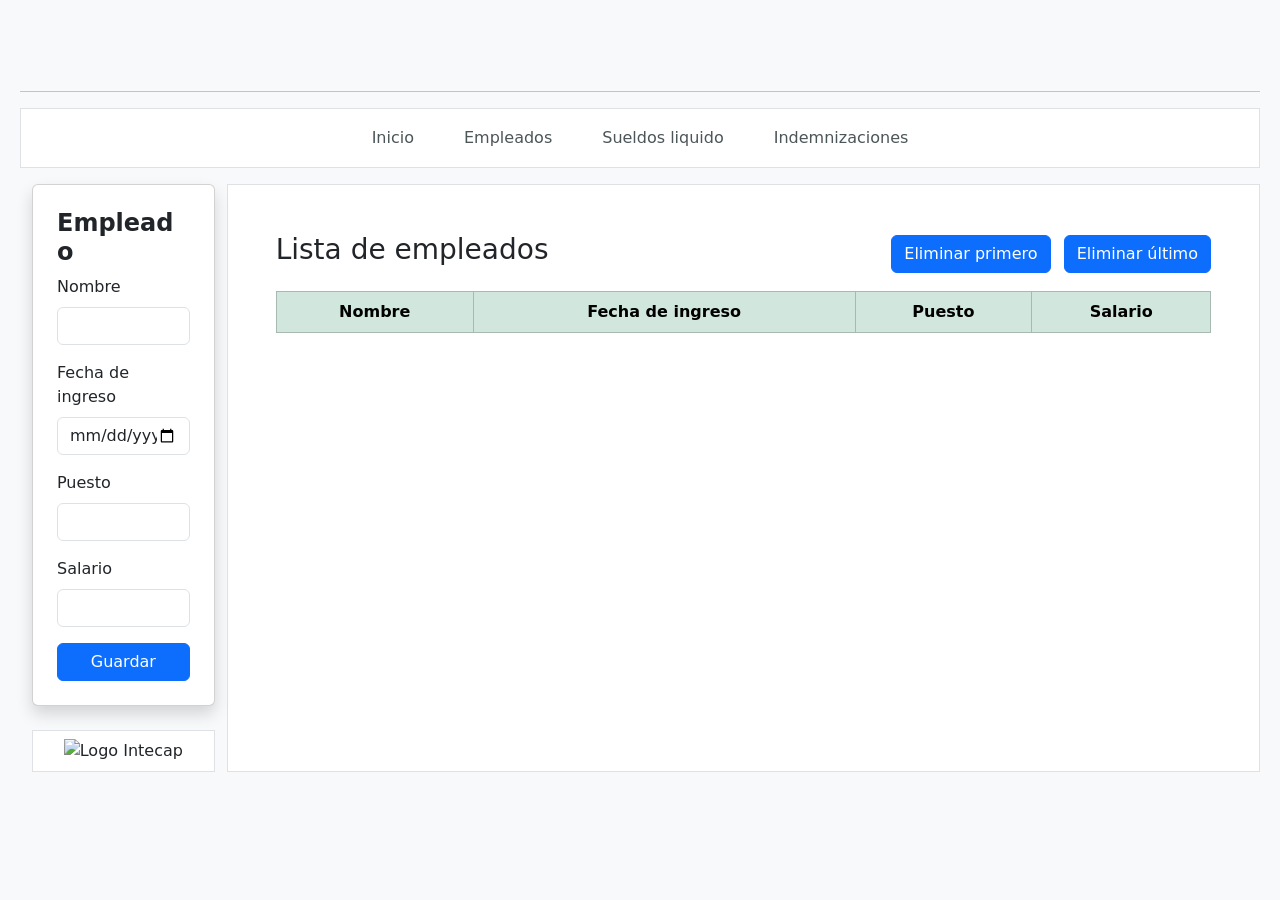
==== pagina2.html @ 802ead7b "M1RA3_AAT_ASHLY_CASTANEDA" ====
<!DOCTYPE html>
<html lang="es">

<head>
    <meta charset="UTF-8">
    <meta name="viewport" content="width=device-width, initial-scale=1.0">
    <title>Document</title>
    <link rel="stylesheet" href="css/menu.css">
    <link rel="stylesheet" href="css/pagina2.css">
    <link href="https://cdn.jsdelivr.net/npm/bootstrap@5.3.8/dist/css/bootstrap.min.css" rel="stylesheet"
        integrity="sha384-sRIl4kxILFvY47J16cr9ZwB07vP4J8+LH7qKQnuqkuIAvNWLzeN8tE5YBujZqJLB" crossorigin="anonymous">
</head>
<div style="display: flex;">
    <aside class="ul-menu">
        <img src="https://intecap.edu.gt/wp-content/uploads/2021/06/logo-intecap.png" alt="" width="125px">
    </aside>
    <div class="social-bar">
        <div class="social-icons">
            <a href="https://www.facebook.com/intecapoficial/?locale=es_LA" class="icon"> <img
                    src="https://encrypted-tbn0.gstatic.com/images?q=tbn:ANd9GcQBF73o0P4eNj_YuVFZtaVHAxum9_p4ARUOAg&s"
                    alt=""></a>
            <a href="https://x.com/intecapoficial" class="icon"> <img
                    src="https://upload.wikimedia.org/wikipedia/commons/0/01/X-Logo-Round-Color.png" alt=""></a>
            <a href="https://www.instagram.com/intecapoficial/" class="icon"> <img
                    src="https://cdn.pixabay.com/photo/2021/12/10/16/38/instagram-6860917_1280.png" alt=""></a>
            <a href="https://www.youtube.com/intecapoficial" class="icon"> <img
                    src="https://images.vexels.com/media/users/3/137425/isolated/preview/f2ea1ded4d037633f687ee389a571086-logotipo-de-icono-de-youtube.png?w=360"
                    alt=""></a>
            <a href="https://gt.linkedin.com/school/intecapoficial/" class="icon"> <img
                    src="https://cdn.iconscout.com/icon/free/png-256/free-linkedin-logo-icon-svg-download-png-83438.png"
                    alt=""></a>
        </div>
    </div>
</div>
<hr>
</nav>
<nav class="border">
    <ul class="ul-menu">
        <li class="li-menu">
            <a href="index.html">Inicio</a>
        </li>
        <li class="li-menu">
            <a href="pagina2.html">Empleados</a>
        </li>
        <li class="li-menu">
            <a href="pagina3.html">Sueldos liquido</a>
        </li>
        <li class="li-menu">
            <a href="pagina4.html">Indemnizaciones</a>
        </li>
    </ul>
</nav>

<body class="bg-light">
    <div class="container-fluid mt-3">
        <div class="row">
            <div class="col-md-6 col-lg-2">
                <div class="card shadow p-md-4">
                    <h4 class="fw-bold">Empleado</h4>
                    <form id="formulario">
                        <div class="mb-3">
                            <label class="form-label">Nombre</label>
                            <input type="text" id="nombre" class="form-control" required>
                        </div>
                        <div class="mb-3">
                            <label class="form-label">Fecha de ingreso</label>
                            <input type="date" id="fecha" class="form-control" required>
                        </div>
                        <div class="mb-3">
                            <label class="form-label">Puesto</label>
                            <input type="text" id="puesto" class="form-control" required>
                        </div>
                        <div class="mb-3">
                            <label class="form-label">Salario</label>
                            <input type="number" id="salario" class="form-control" required>
                        </div>
                        <button type="submit" class="btn btn-primary w-100">Guardar</button>
                    </form>
                </div>
                <div class="mt-4 border p-2 text-center" id="logo">
                    <img src="https://yt3.googleusercontent.com/xD9U8jNOzodLHqUAalGaaKExZFL8GgIMYVYKBawbsMbd5Fca2J_ZqbJegRc0epb-Ovu0zrW1NA=s900-c-k-c0x00ffffff-no-rj"
                        alt="Logo Intecap" class="img-fluid">
                </div>
            </div>
            <div class="col-md-10 border p-5" id="tabla">
                <div class="d-flex justify-content-between align-items-center mb-3">
                    <h3>Lista de empleados</h3>
                    <div>
                        <button id="btnEliminarPrimero" class="btn btn-primary me-2">Eliminar primero</button>
                        <button id="btnEliminarUltimo" class="btn btn-primary">Eliminar último</button>
                    </div>
                </div>

                <div class="table-responsive">
                    <table class="table table-bordered text-center">
                        <thead class="table-success">
                            <tr>
                                <th>Nombre</th>
                                <th>Fecha de ingreso</th>
                                <th>Puesto</th>
                                <th>Salario</th>
                            </tr>
                        </thead>
                        <tbody id="tablaCuerpo">
                        </tbody>
                    </table>
                </div>
            </div>
        </div>
    </div>
    <script src="https://cdn.jsdelivr.net/npm/bootstrap@5.3.8/dist/js/bootstrap.bundle.min.js"
        integrity="sha384-FKyoEForCGlyvwx9Hj09JcYn3nv7wiPVlz7YYwJrWVcXK/BmnVDxM+D2scQbITxI"
        crossorigin="anonymous"></script>
    <script src="js/jquery-4.0.0.min.js"></script>
    <script src="js/pagina2.js"></script>
</body>

</html>
---- css/menu.css ----
body {
    background-color: #F8F9FA;
    color: #2D3436;
    font-family: 'Segoe UI', Tahoma, Verdana, sans-serif;
    padding: 20px;
}

nav {
    height: 60px;
    display: flex;
    justify-content: space-around;
    align-items: center;
    background-color: white;
}

main {
    padding: 5%;
}

.ul-menu {
    list-style-type: none;
    margin: 0;
    padding: 0%;
    overflow: hidden;
}

.li-menu {
    float: left;
}

.li-menu a {
    display: block;
    color: rgb(76, 85, 88);
    text-align: center;
    padding: 20px 25px;
    text-decoration: none;
}

.li-menu a:hover {
    background-color: rgb(139, 155, 163);
}

.social-bar {
    display: flex;
    justify-content: flex-end;
    padding: 10px 50px;
    justify-content: right;
    margin-left: auto;
    gap: 15px;
}

.social-icons {
    display: flex;
    gap: 15px;
}

.icon {
    width: 35px;
    height: 35px;
    display: flex;
    transition: transform 0.3s;
}

.icon:hover {
    opacity: 0.8;
}
---- css/pagina2.css ----
#tabla {
    background-color: white;
}

#logo {
    background-color: white;
}
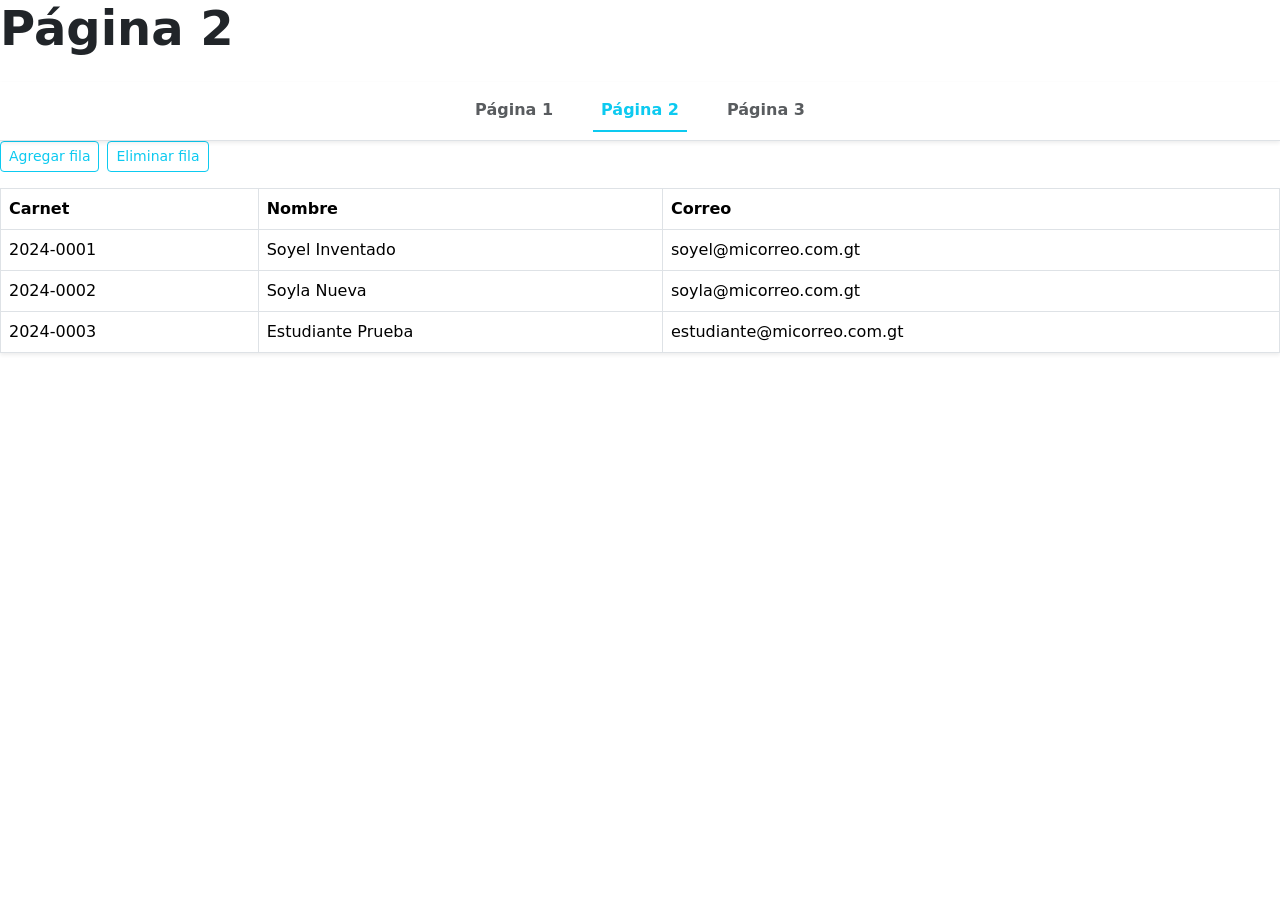
==== commit ae67db87: "jQuery actividad1" ====
--- a/pagina2.html
+++ b/pagina2.html
@@ -1,118 +1,79 @@
 <!DOCTYPE html>
-<html lang="es">
+<html lang="en">
 
 <head>
     <meta charset="UTF-8">
     <meta name="viewport" content="width=device-width, initial-scale=1.0">
     <title>Document</title>
-    <link rel="stylesheet" href="css/menu.css">
-    <link rel="stylesheet" href="css/pagina2.css">
     <link href="https://cdn.jsdelivr.net/npm/bootstrap@5.3.8/dist/css/bootstrap.min.css" rel="stylesheet"
         integrity="sha384-sRIl4kxILFvY47J16cr9ZwB07vP4J8+LH7qKQnuqkuIAvNWLzeN8tE5YBujZqJLB" crossorigin="anonymous">
 </head>
-<div style="display: flex;">
-    <aside class="ul-menu">
-        <img src="https://intecap.edu.gt/wp-content/uploads/2021/06/logo-intecap.png" alt="" width="125px">
-    </aside>
-    <div class="social-bar">
-        <div class="social-icons">
-            <a href="https://www.facebook.com/intecapoficial/?locale=es_LA" class="icon"> <img
-                    src="https://encrypted-tbn0.gstatic.com/images?q=tbn:ANd9GcQBF73o0P4eNj_YuVFZtaVHAxum9_p4ARUOAg&s"
-                    alt=""></a>
-            <a href="https://x.com/intecapoficial" class="icon"> <img
-                    src="https://upload.wikimedia.org/wikipedia/commons/0/01/X-Logo-Round-Color.png" alt=""></a>
-            <a href="https://www.instagram.com/intecapoficial/" class="icon"> <img
-                    src="https://cdn.pixabay.com/photo/2021/12/10/16/38/instagram-6860917_1280.png" alt=""></a>
-            <a href="https://www.youtube.com/intecapoficial" class="icon"> <img
-                    src="https://images.vexels.com/media/users/3/137425/isolated/preview/f2ea1ded4d037633f687ee389a571086-logotipo-de-icono-de-youtube.png?w=360"
-                    alt=""></a>
-            <a href="https://gt.linkedin.com/school/intecapoficial/" class="icon"> <img
-                    src="https://cdn.iconscout.com/icon/free/png-256/free-linkedin-logo-icon-svg-download-png-83438.png"
-                    alt=""></a>
-        </div>
-    </div>
-</div>
-<hr>
-</nav>
-<nav class="border">
-    <ul class="ul-menu">
-        <li class="li-menu">
-            <a href="index.html">Inicio</a>
-        </li>
-        <li class="li-menu">
-            <a href="pagina2.html">Empleados</a>
-        </li>
-        <li class="li-menu">
-            <a href="pagina3.html">Sueldos liquido</a>
-        </li>
-        <li class="li-menu">
-            <a href="pagina4.html">Indemnizaciones</a>
-        </li>
-    </ul>
-</nav>
 
-<body class="bg-light">
-    <div class="container-fluid mt-3">
-        <div class="row">
-            <div class="col-md-6 col-lg-2">
-                <div class="card shadow p-md-4">
-                    <h4 class="fw-bold">Empleado</h4>
-                    <form id="formulario">
-                        <div class="mb-3">
-                            <label class="form-label">Nombre</label>
-                            <input type="text" id="nombre" class="form-control" required>
-                        </div>
-                        <div class="mb-3">
-                            <label class="form-label">Fecha de ingreso</label>
-                            <input type="date" id="fecha" class="form-control" required>
-                        </div>
-                        <div class="mb-3">
-                            <label class="form-label">Puesto</label>
-                            <input type="text" id="puesto" class="form-control" required>
-                        </div>
-                        <div class="mb-3">
-                            <label class="form-label">Salario</label>
-                            <input type="number" id="salario" class="form-control" required>
-                        </div>
-                        <button type="submit" class="btn btn-primary w-100">Guardar</button>
-                    </form>
-                </div>
-                <div class="mt-4 border p-2 text-center" id="logo">
-                    <img src="https://yt3.googleusercontent.com/xD9U8jNOzodLHqUAalGaaKExZFL8GgIMYVYKBawbsMbd5Fca2J_ZqbJegRc0epb-Ovu0zrW1NA=s900-c-k-c0x00ffffff-no-rj"
-                        alt="Logo Intecap" class="img-fluid">
-                </div>
-            </div>
-            <div class="col-md-10 border p-5" id="tabla">
-                <div class="d-flex justify-content-between align-items-center mb-3">
-                    <h3>Lista de empleados</h3>
-                    <div>
-                        <button id="btnEliminarPrimero" class="btn btn-primary me-2">Eliminar primero</button>
-                        <button id="btnEliminarUltimo" class="btn btn-primary">Eliminar último</button>
-                    </div>
-                </div>
-
-                <div class="table-responsive">
-                    <table class="table table-bordered text-center">
-                        <thead class="table-success">
-                            <tr>
-                                <th>Nombre</th>
-                                <th>Fecha de ingreso</th>
-                                <th>Puesto</th>
-                                <th>Salario</th>
-                            </tr>
-                        </thead>
-                        <tbody id="tablaCuerpo">
-                        </tbody>
-                    </table>
-                </div>
+<body>
+    <header>
+        <h1 class="display-5 fw-bold text-dark mb-4">Página 2</h1>
+    </header>
+    <nav class="navbar navbar-expand-lg navbar-light bg-white shadow-sm border-bottom sticky-top">
+        <div class="container-fluid justify-content-center">
+            <button class="navbar-toggler border-0" type="button" data-bs-toggle="collapse" data-bs-target="#navbarNav">
+                <span class="navbar-toggler-icon"></span>
+            </button>
+            <div class="collapse navbar-collapse justify-content-center" id="navbarNav">
+                <ul class="navbar-nav">
+                    <li class="nav-item px-3">
+                        <a class="nav-link text-muted fw-semibold" href="index.html">Página 1</a>
+                    </li>
+                    <li class="nav-item px-3">
+                        <a class="nav-link active fw-bold text-info border-bottom border-2 border-info"
+                            href="pagina2.html">Página 2</a>
+                    </li>
+                    <li class="nav-item px-3">
+                        <a class="nav-link text-muted fw-semibold" href="pagina3.html">Página 3</a>
+                    </li>
+                </ul>
             </div>
         </div>
-    </div>
+    </nav>
+    <main>
+        <div class="mb-3 d-flex gap-2">
+            <button id="btnAgregar" class="btn btn-outline-info btn-sm">Agregar fila</button>
+            <button id="btnEliminar" class="btn btn-outline-info btn-sm">Eliminar fila</button>
+        </div>
+
+        <div class="table-responsive">
+            <table class="table table-bordered table-hover shadow-sm" id="tablaEstudiantes">
+                <thead class="table-outline-info">
+                    <tr>
+                        <th>Carnet</th>
+                        <th>Nombre</th>
+                        <th>Correo</th>
+                    </tr>
+                </thead>
+                <tbody>
+                    <tr>
+                        <td>2024-0001</td>
+                        <td>Soyel Inventado</td>
+                        <td>soyel@micorreo.com.gt</td>
+                    </tr>
+                    <tr>
+                        <td>2024-0002</td>
+                        <td>Soyla Nueva</td>
+                        <td>soyla@micorreo.com.gt</td>
+                    </tr>
+                    <tr>
+                        <td>2024-0003</td>
+                        <td>Estudiante Prueba</td>
+                        <td>estudiante@micorreo.com.gt</td>
+                    </tr>
+                </tbody>
+            </table>
+        </div>
+    </main>
     <script src="https://cdn.jsdelivr.net/npm/bootstrap@5.3.8/dist/js/bootstrap.bundle.min.js"
         integrity="sha384-FKyoEForCGlyvwx9Hj09JcYn3nv7wiPVlz7YYwJrWVcXK/BmnVDxM+D2scQbITxI"
         crossorigin="anonymous"></script>
-    <script src="js/jquery-4.0.0.min.js"></script>
-    <script src="js/pagina2.js"></script>
+    <script src="jquery/jquery-4.0.0.min.js"></script>
+    <script src="jquery/pagina2.js"></script>
 </body>
 
 </html>
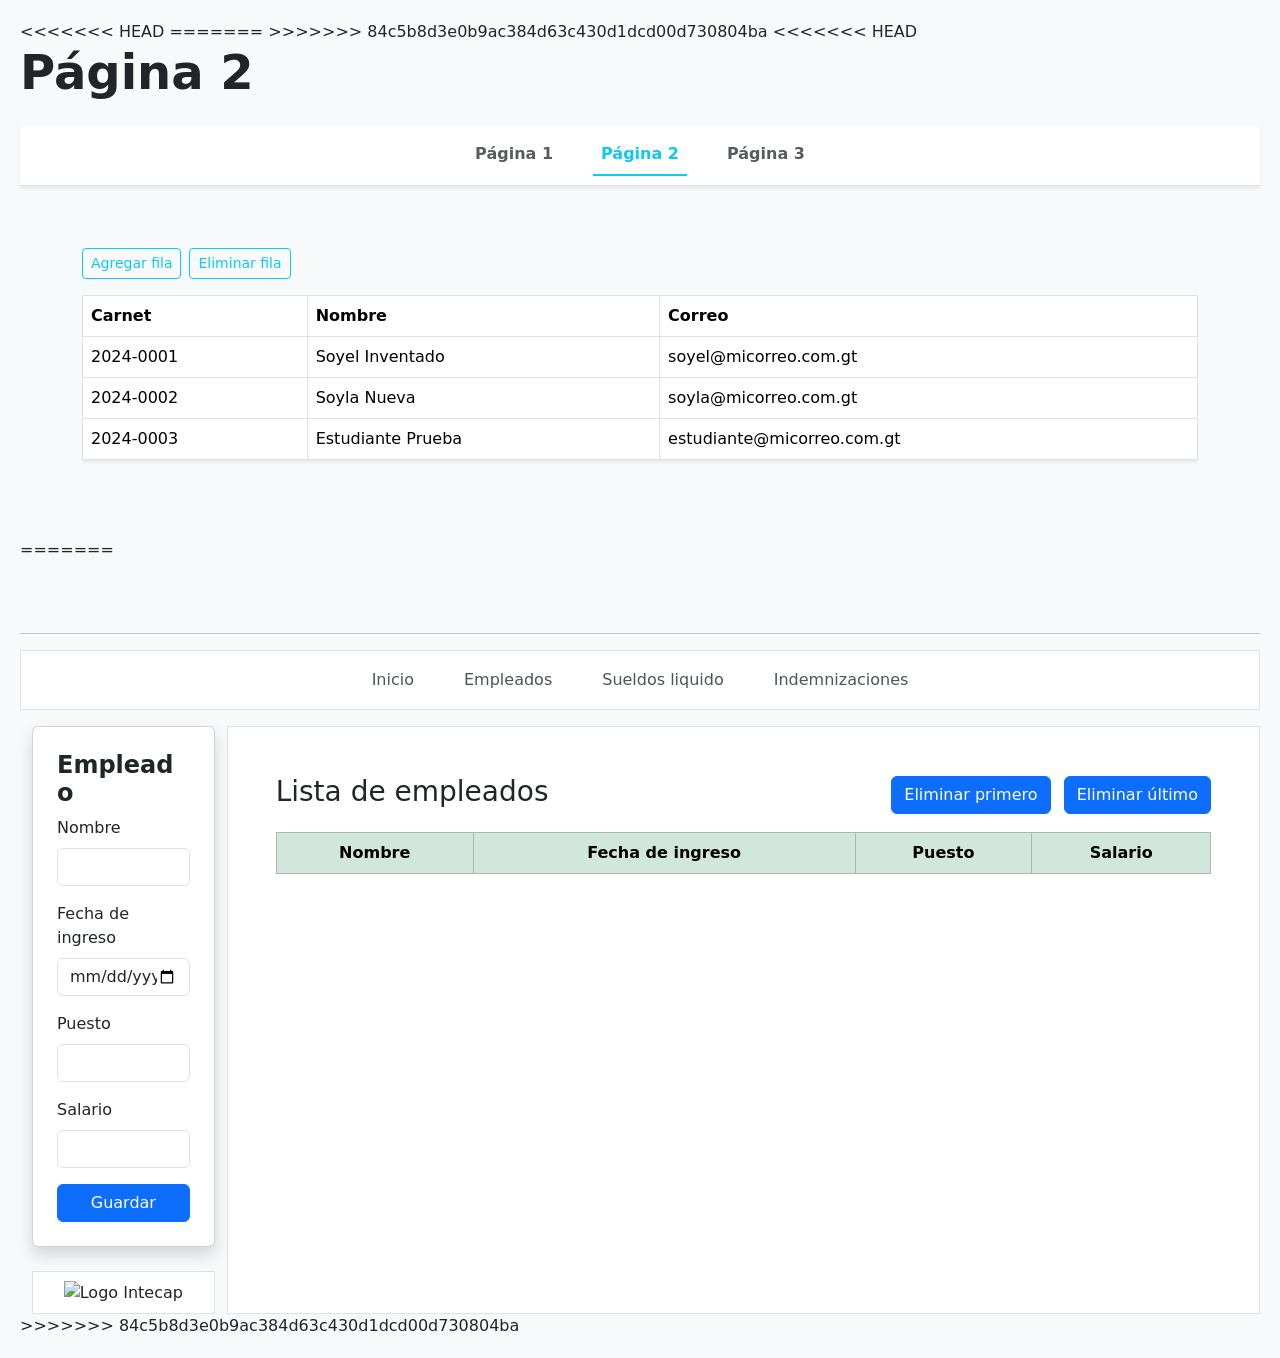
==== commit 639d7848: "Conflictos resueltos y archivos actualizados" ====
--- a/pagina2.html
+++ b/pagina2.html
@@ -1,10 +1,15 @@
 <!DOCTYPE html>
+<<<<<<< HEAD
 <html lang="en">
+=======
+<html lang="es">
+>>>>>>> 84c5b8d3e0b9ac384d63c430d1dcd00d730804ba
 
 <head>
     <meta charset="UTF-8">
     <meta name="viewport" content="width=device-width, initial-scale=1.0">
     <title>Document</title>
+<<<<<<< HEAD
     <link href="https://cdn.jsdelivr.net/npm/bootstrap@5.3.8/dist/css/bootstrap.min.css" rel="stylesheet"
         integrity="sha384-sRIl4kxILFvY47J16cr9ZwB07vP4J8+LH7qKQnuqkuIAvNWLzeN8tE5YBujZqJLB" crossorigin="anonymous">
 </head>
@@ -74,6 +79,116 @@
         crossorigin="anonymous"></script>
     <script src="jquery/jquery-4.0.0.min.js"></script>
     <script src="jquery/pagina2.js"></script>
+=======
+    <link rel="stylesheet" href="css/menu.css">
+    <link rel="stylesheet" href="css/pagina2.css">
+    <link href="https://cdn.jsdelivr.net/npm/bootstrap@5.3.8/dist/css/bootstrap.min.css" rel="stylesheet"
+        integrity="sha384-sRIl4kxILFvY47J16cr9ZwB07vP4J8+LH7qKQnuqkuIAvNWLzeN8tE5YBujZqJLB" crossorigin="anonymous">
+</head>
+<div style="display: flex;">
+    <aside class="ul-menu">
+        <img src="https://intecap.edu.gt/wp-content/uploads/2021/06/logo-intecap.png" alt="" width="125px">
+    </aside>
+    <div class="social-bar">
+        <div class="social-icons">
+            <a href="https://www.facebook.com/intecapoficial/?locale=es_LA" class="icon"> <img
+                    src="https://encrypted-tbn0.gstatic.com/images?q=tbn:ANd9GcQBF73o0P4eNj_YuVFZtaVHAxum9_p4ARUOAg&s"
+                    alt=""></a>
+            <a href="https://x.com/intecapoficial" class="icon"> <img
+                    src="https://upload.wikimedia.org/wikipedia/commons/0/01/X-Logo-Round-Color.png" alt=""></a>
+            <a href="https://www.instagram.com/intecapoficial/" class="icon"> <img
+                    src="https://cdn.pixabay.com/photo/2021/12/10/16/38/instagram-6860917_1280.png" alt=""></a>
+            <a href="https://www.youtube.com/intecapoficial" class="icon"> <img
+                    src="https://images.vexels.com/media/users/3/137425/isolated/preview/f2ea1ded4d037633f687ee389a571086-logotipo-de-icono-de-youtube.png?w=360"
+                    alt=""></a>
+            <a href="https://gt.linkedin.com/school/intecapoficial/" class="icon"> <img
+                    src="https://cdn.iconscout.com/icon/free/png-256/free-linkedin-logo-icon-svg-download-png-83438.png"
+                    alt=""></a>
+        </div>
+    </div>
+</div>
+<hr>
+</nav>
+<nav class="border">
+    <ul class="ul-menu">
+        <li class="li-menu">
+            <a href="index.html">Inicio</a>
+        </li>
+        <li class="li-menu">
+            <a href="pagina2.html">Empleados</a>
+        </li>
+        <li class="li-menu">
+            <a href="pagina3.html">Sueldos liquido</a>
+        </li>
+        <li class="li-menu">
+            <a href="pagina4.html">Indemnizaciones</a>
+        </li>
+    </ul>
+</nav>
+
+<body class="bg-light">
+    <div class="container-fluid mt-3">
+        <div class="row">
+            <div class="col-md-6 col-lg-2">
+                <div class="card shadow p-md-4">
+                    <h4 class="fw-bold">Empleado</h4>
+                    <form id="formulario">
+                        <div class="mb-3">
+                            <label class="form-label">Nombre</label>
+                            <input type="text" id="nombre" class="form-control" required>
+                        </div>
+                        <div class="mb-3">
+                            <label class="form-label">Fecha de ingreso</label>
+                            <input type="date" id="fecha" class="form-control" required>
+                        </div>
+                        <div class="mb-3">
+                            <label class="form-label">Puesto</label>
+                            <input type="text" id="puesto" class="form-control" required>
+                        </div>
+                        <div class="mb-3">
+                            <label class="form-label">Salario</label>
+                            <input type="number" id="salario" class="form-control" required>
+                        </div>
+                        <button type="submit" class="btn btn-primary w-100">Guardar</button>
+                    </form>
+                </div>
+                <div class="mt-4 border p-2 text-center" id="logo">
+                    <img src="https://yt3.googleusercontent.com/xD9U8jNOzodLHqUAalGaaKExZFL8GgIMYVYKBawbsMbd5Fca2J_ZqbJegRc0epb-Ovu0zrW1NA=s900-c-k-c0x00ffffff-no-rj"
+                        alt="Logo Intecap" class="img-fluid">
+                </div>
+            </div>
+            <div class="col-md-10 border p-5" id="tabla">
+                <div class="d-flex justify-content-between align-items-center mb-3">
+                    <h3>Lista de empleados</h3>
+                    <div>
+                        <button id="btnEliminarPrimero" class="btn btn-primary me-2">Eliminar primero</button>
+                        <button id="btnEliminarUltimo" class="btn btn-primary">Eliminar último</button>
+                    </div>
+                </div>
+
+                <div class="table-responsive">
+                    <table class="table table-bordered text-center">
+                        <thead class="table-success">
+                            <tr>
+                                <th>Nombre</th>
+                                <th>Fecha de ingreso</th>
+                                <th>Puesto</th>
+                                <th>Salario</th>
+                            </tr>
+                        </thead>
+                        <tbody id="tablaCuerpo">
+                        </tbody>
+                    </table>
+                </div>
+            </div>
+        </div>
+    </div>
+    <script src="https://cdn.jsdelivr.net/npm/bootstrap@5.3.8/dist/js/bootstrap.bundle.min.js"
+        integrity="sha384-FKyoEForCGlyvwx9Hj09JcYn3nv7wiPVlz7YYwJrWVcXK/BmnVDxM+D2scQbITxI"
+        crossorigin="anonymous"></script>
+    <script src="js/jquery-4.0.0.min.js"></script>
+    <script src="js/pagina2.js"></script>
+>>>>>>> 84c5b8d3e0b9ac384d63c430d1dcd00d730804ba
 </body>
 
 </html>
--- a/css/menu.css
+++ b/css/menu.css
@@ -0,0 +1,66 @@
+body {
+    background-color: #F8F9FA;
+    color: #2D3436;
+    font-family: 'Segoe UI', Tahoma, Verdana, sans-serif;
+    padding: 20px;
+}
+
+nav {
+    height: 60px;
+    display: flex;
+    justify-content: space-around;
+    align-items: center;
+    background-color: white;
+}
+
+main {
+    padding: 5%;
+}
+
+.ul-menu {
+    list-style-type: none;
+    margin: 0;
+    padding: 0%;
+    overflow: hidden;
+}
+
+.li-menu {
+    float: left;
+}
+
+.li-menu a {
+    display: block;
+    color: rgb(76, 85, 88);
+    text-align: center;
+    padding: 20px 25px;
+    text-decoration: none;
+}
+
+.li-menu a:hover {
+    background-color: rgb(139, 155, 163);
+}
+
+.social-bar {
+    display: flex;
+    justify-content: flex-end;
+    padding: 10px 50px;
+    justify-content: right;
+    margin-left: auto;
+    gap: 15px;
+}
+
+.social-icons {
+    display: flex;
+    gap: 15px;
+}
+
+.icon {
+    width: 35px;
+    height: 35px;
+    display: flex;
+    transition: transform 0.3s;
+}
+
+.icon:hover {
+    opacity: 0.8;
+}
--- a/css/pagina2.css
+++ b/css/pagina2.css
@@ -0,0 +1,7 @@
+#tabla {
+    background-color: white;
+}
+
+#logo {
+    background-color: white;
+}
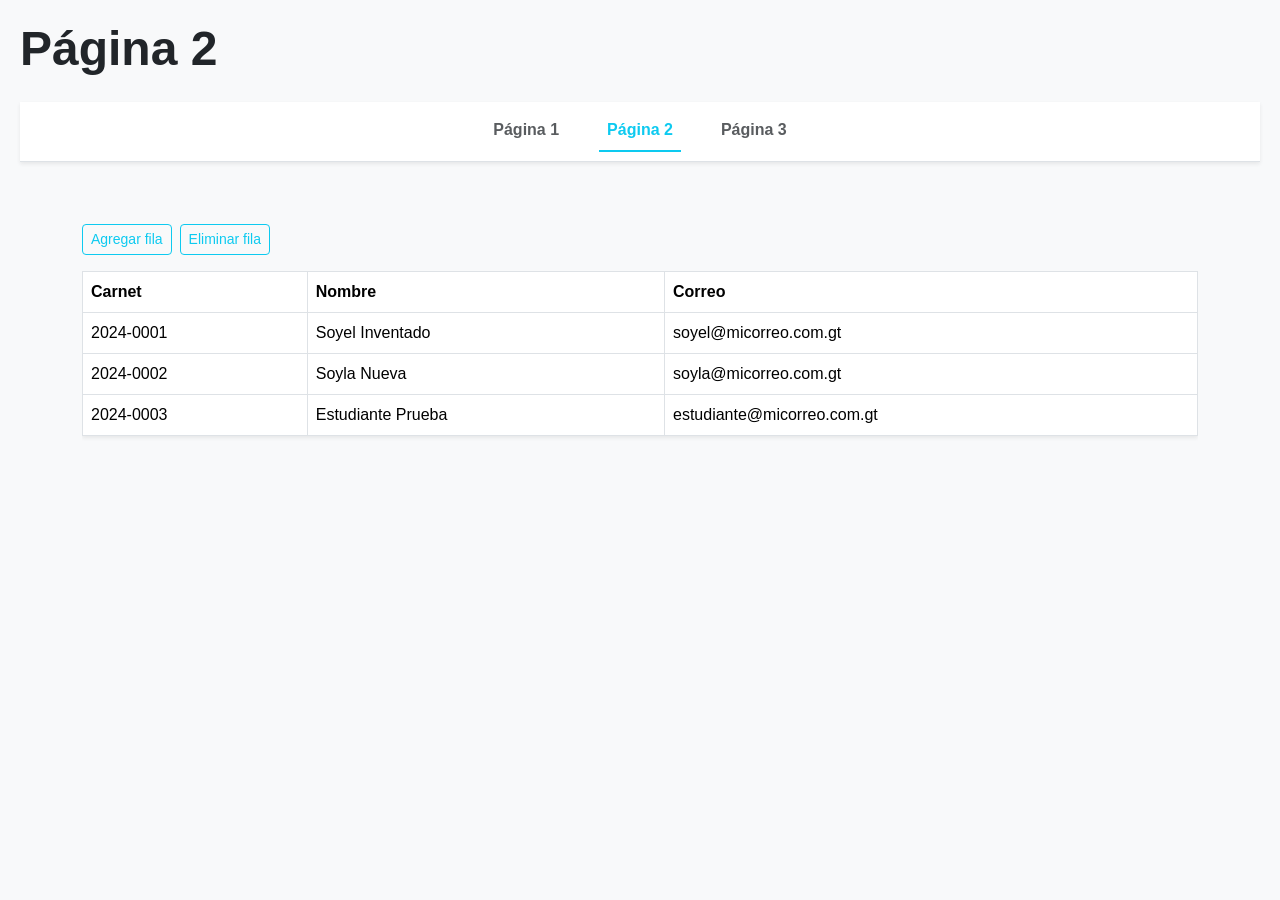
==== commit 7fae5b21: "Solucion de conflictos y limpieza de archivos" ====
--- a/pagina2.html
+++ b/pagina2.html
@@ -1,15 +1,10 @@
 <!DOCTYPE html>
-<<<<<<< HEAD
-<html lang="en">
-=======
 <html lang="es">
->>>>>>> 84c5b8d3e0b9ac384d63c430d1dcd00d730804ba
 
 <head>
     <meta charset="UTF-8">
     <meta name="viewport" content="width=device-width, initial-scale=1.0">
     <title>Document</title>
-<<<<<<< HEAD
     <link href="https://cdn.jsdelivr.net/npm/bootstrap@5.3.8/dist/css/bootstrap.min.css" rel="stylesheet"
         integrity="sha384-sRIl4kxILFvY47J16cr9ZwB07vP4J8+LH7qKQnuqkuIAvNWLzeN8tE5YBujZqJLB" crossorigin="anonymous">
 </head>
@@ -79,116 +74,6 @@
         crossorigin="anonymous"></script>
     <script src="jquery/jquery-4.0.0.min.js"></script>
     <script src="jquery/pagina2.js"></script>
-=======
     <link rel="stylesheet" href="css/menu.css">
     <link rel="stylesheet" href="css/pagina2.css">
-    <link href="https://cdn.jsdelivr.net/npm/bootstrap@5.3.8/dist/css/bootstrap.min.css" rel="stylesheet"
-        integrity="sha384-sRIl4kxILFvY47J16cr9ZwB07vP4J8+LH7qKQnuqkuIAvNWLzeN8tE5YBujZqJLB" crossorigin="anonymous">
-</head>
-<div style="display: flex;">
-    <aside class="ul-menu">
-        <img src="https://intecap.edu.gt/wp-content/uploads/2021/06/logo-intecap.png" alt="" width="125px">
-    </aside>
-    <div class="social-bar">
-        <div class="social-icons">
-            <a href="https://www.facebook.com/intecapoficial/?locale=es_LA" class="icon"> <img
-                    src="https://encrypted-tbn0.gstatic.com/images?q=tbn:ANd9GcQBF73o0P4eNj_YuVFZtaVHAxum9_p4ARUOAg&s"
-                    alt=""></a>
-            <a href="https://x.com/intecapoficial" class="icon"> <img
-                    src="https://upload.wikimedia.org/wikipedia/commons/0/01/X-Logo-Round-Color.png" alt=""></a>
-            <a href="https://www.instagram.com/intecapoficial/" class="icon"> <img
-                    src="https://cdn.pixabay.com/photo/2021/12/10/16/38/instagram-6860917_1280.png" alt=""></a>
-            <a href="https://www.youtube.com/intecapoficial" class="icon"> <img
-                    src="https://images.vexels.com/media/users/3/137425/isolated/preview/f2ea1ded4d037633f687ee389a571086-logotipo-de-icono-de-youtube.png?w=360"
-                    alt=""></a>
-            <a href="https://gt.linkedin.com/school/intecapoficial/" class="icon"> <img
-                    src="https://cdn.iconscout.com/icon/free/png-256/free-linkedin-logo-icon-svg-download-png-83438.png"
-                    alt=""></a>
-        </div>
-    </div>
-</div>
-<hr>
-</nav>
-<nav class="border">
-    <ul class="ul-menu">
-        <li class="li-menu">
-            <a href="index.html">Inicio</a>
-        </li>
-        <li class="li-menu">
-            <a href="pagina2.html">Empleados</a>
-        </li>
-        <li class="li-menu">
-            <a href="pagina3.html">Sueldos liquido</a>
-        </li>
-        <li class="li-menu">
-            <a href="pagina4.html">Indemnizaciones</a>
-        </li>
-    </ul>
-</nav>
-
-<body class="bg-light">
-    <div class="container-fluid mt-3">
-        <div class="row">
-            <div class="col-md-6 col-lg-2">
-                <div class="card shadow p-md-4">
-                    <h4 class="fw-bold">Empleado</h4>
-                    <form id="formulario">
-                        <div class="mb-3">
-                            <label class="form-label">Nombre</label>
-                            <input type="text" id="nombre" class="form-control" required>
-                        </div>
-                        <div class="mb-3">
-                            <label class="form-label">Fecha de ingreso</label>
-                            <input type="date" id="fecha" class="form-control" required>
-                        </div>
-                        <div class="mb-3">
-                            <label class="form-label">Puesto</label>
-                            <input type="text" id="puesto" class="form-control" required>
-                        </div>
-                        <div class="mb-3">
-                            <label class="form-label">Salario</label>
-                            <input type="number" id="salario" class="form-control" required>
-                        </div>
-                        <button type="submit" class="btn btn-primary w-100">Guardar</button>
-                    </form>
-                </div>
-                <div class="mt-4 border p-2 text-center" id="logo">
-                    <img src="https://yt3.googleusercontent.com/xD9U8jNOzodLHqUAalGaaKExZFL8GgIMYVYKBawbsMbd5Fca2J_ZqbJegRc0epb-Ovu0zrW1NA=s900-c-k-c0x00ffffff-no-rj"
-                        alt="Logo Intecap" class="img-fluid">
-                </div>
-            </div>
-            <div class="col-md-10 border p-5" id="tabla">
-                <div class="d-flex justify-content-between align-items-center mb-3">
-                    <h3>Lista de empleados</h3>
-                    <div>
-                        <button id="btnEliminarPrimero" class="btn btn-primary me-2">Eliminar primero</button>
-                        <button id="btnEliminarUltimo" class="btn btn-primary">Eliminar último</button>
-                    </div>
-                </div>
-
-                <div class="table-responsive">
-                    <table class="table table-bordered text-center">
-                        <thead class="table-success">
-                            <tr>
-                                <th>Nombre</th>
-                                <th>Fecha de ingreso</th>
-                                <th>Puesto</th>
-                                <th>Salario</th>
-                            </tr>
-                        </thead>
-                        <tbody id="tablaCuerpo">
-                        </tbody>
-                    </table>
-                </div>
-            </div>
-        </div>
-    </div>
-    <script src="https://cdn.jsdelivr.net/npm/bootstrap@5.3.8/dist/js/bootstrap.bundle.min.js"
-        integrity="sha384-FKyoEForCGlyvwx9Hj09JcYn3nv7wiPVlz7YYwJrWVcXK/BmnVDxM+D2scQbITxI"
-        crossorigin="anonymous"></script>
-    <script src="js/jquery-4.0.0.min.js"></script>
-    <script src="js/pagina2.js"></script>
->>>>>>> 84c5b8d3e0b9ac384d63c430d1dcd00d730804ba
-</body>
-
-</html>+    <link href="https://cdn.jsdelivr.net/npm/bootstrap@5.3.8/dist/css/bootstrap.min.css" rel="stylesheet"
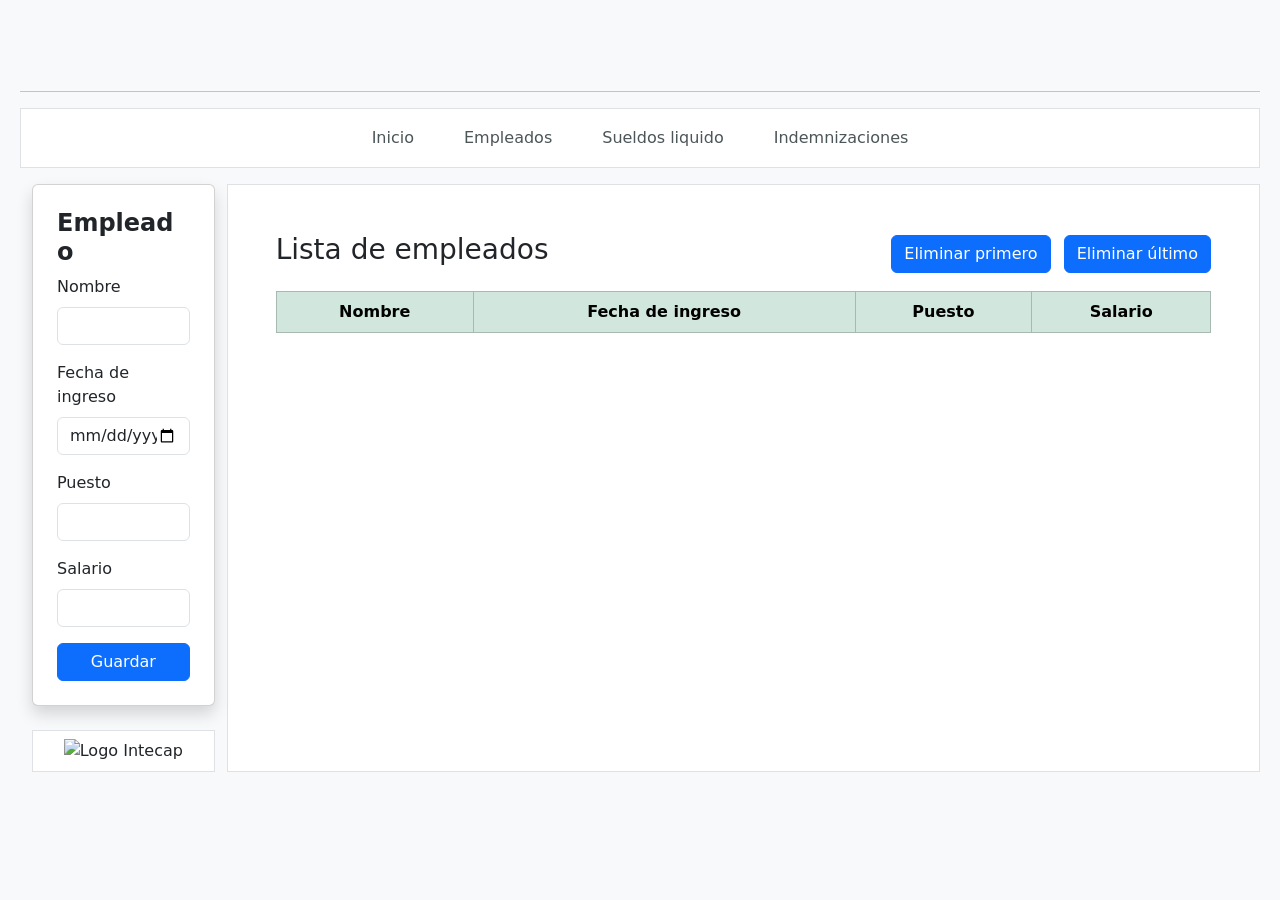
==== commit 356e7abd: "m1ra3_aat_ashly_castaneda" ====
--- a/pagina2.html
+++ b/pagina2.html
@@ -5,75 +5,114 @@
     <meta charset="UTF-8">
     <meta name="viewport" content="width=device-width, initial-scale=1.0">
     <title>Document</title>
+    <link rel="stylesheet" href="css/menu.css">
+    <link rel="stylesheet" href="css/pagina2.css">
     <link href="https://cdn.jsdelivr.net/npm/bootstrap@5.3.8/dist/css/bootstrap.min.css" rel="stylesheet"
         integrity="sha384-sRIl4kxILFvY47J16cr9ZwB07vP4J8+LH7qKQnuqkuIAvNWLzeN8tE5YBujZqJLB" crossorigin="anonymous">
 </head>
+<div style="display: flex;">
+    <aside class="ul-menu">
+        <img src="https://intecap.edu.gt/wp-content/uploads/2021/06/logo-intecap.png" alt="" width="125px">
+    </aside>
+    <div class="social-bar">
+        <div class="social-icons">
+            <a href="https://www.facebook.com/intecapoficial/?locale=es_LA" class="icon"> <img
+                    src="https://encrypted-tbn0.gstatic.com/images?q=tbn:ANd9GcQBF73o0P4eNj_YuVFZtaVHAxum9_p4ARUOAg&s"
+                    alt=""></a>
+            <a href="https://x.com/intecapoficial" class="icon"> <img
+                    src="https://upload.wikimedia.org/wikipedia/commons/0/01/X-Logo-Round-Color.png" alt=""></a>
+            <a href="https://www.instagram.com/intecapoficial/" class="icon"> <img
+                    src="https://cdn.pixabay.com/photo/2021/12/10/16/38/instagram-6860917_1280.png" alt=""></a>
+            <a href="https://www.youtube.com/intecapoficial" class="icon"> <img
+                    src="https://images.vexels.com/media/users/3/137425/isolated/preview/f2ea1ded4d037633f687ee389a571086-logotipo-de-icono-de-youtube.png?w=360"
+                    alt=""></a>
+            <a href="https://gt.linkedin.com/school/intecapoficial/" class="icon"> <img
+                    src="https://cdn.iconscout.com/icon/free/png-256/free-linkedin-logo-icon-svg-download-png-83438.png"
+                    alt=""></a>
+        </div>
+    </div>
+</div>
+<hr>
+</nav>
+<nav class="border">
+    <ul class="ul-menu">
+        <li class="li-menu">
+            <a href="index.html">Inicio</a>
+        </li>
+        <li class="li-menu">
+            <a href="pagina2.html">Empleados</a>
+        </li>
+        <li class="li-menu">
+            <a href="pagina3.html">Sueldos liquido</a>
+        </li>
+        <li class="li-menu">
+            <a href="pagina4.html">Indemnizaciones</a>
+        </li>
+    </ul>
+</nav>
 
-<body>
-    <header>
-        <h1 class="display-5 fw-bold text-dark mb-4">Página 2</h1>
-    </header>
-    <nav class="navbar navbar-expand-lg navbar-light bg-white shadow-sm border-bottom sticky-top">
-        <div class="container-fluid justify-content-center">
-            <button class="navbar-toggler border-0" type="button" data-bs-toggle="collapse" data-bs-target="#navbarNav">
-                <span class="navbar-toggler-icon"></span>
-            </button>
-            <div class="collapse navbar-collapse justify-content-center" id="navbarNav">
-                <ul class="navbar-nav">
-                    <li class="nav-item px-3">
-                        <a class="nav-link text-muted fw-semibold" href="index.html">Página 1</a>
-                    </li>
-                    <li class="nav-item px-3">
-                        <a class="nav-link active fw-bold text-info border-bottom border-2 border-info"
-                            href="pagina2.html">Página 2</a>
-                    </li>
-                    <li class="nav-item px-3">
-                        <a class="nav-link text-muted fw-semibold" href="pagina3.html">Página 3</a>
-                    </li>
-                </ul>
+<body class="bg-light">
+    <div class="container-fluid mt-3">
+        <div class="row">
+            <div class="col-md-6 col-lg-2">
+                <div class="card shadow p-md-4">
+                    <h4 class="fw-bold">Empleado</h4>
+                    <form id="formulario">
+                        <div class="mb-3">
+                            <label class="form-label">Nombre</label>
+                            <input type="text" id="nombre" class="form-control" required>
+                        </div>
+                        <div class="mb-3">
+                            <label class="form-label">Fecha de ingreso</label>
+                            <input type="date" id="fecha" class="form-control" required>
+                        </div>
+                        <div class="mb-3">
+                            <label class="form-label">Puesto</label>
+                            <input type="text" id="puesto" class="form-control" required>
+                        </div>
+                        <div class="mb-3">
+                            <label class="form-label">Salario</label>
+                            <input type="number" id="salario" class="form-control" required>
+                        </div>
+                        <button type="submit" class="btn btn-primary w-100">Guardar</button>
+                    </form>
+                </div>
+                <div class="mt-4 border p-2 text-center" id="logo">
+                    <img src="https://yt3.googleusercontent.com/xD9U8jNOzodLHqUAalGaaKExZFL8GgIMYVYKBawbsMbd5Fca2J_ZqbJegRc0epb-Ovu0zrW1NA=s900-c-k-c0x00ffffff-no-rj"
+                        alt="Logo Intecap" class="img-fluid">
+                </div>
+            </div>
+            <div class="col-md-10 border p-5" id="tabla">
+                <div class="d-flex justify-content-between align-items-center mb-3">
+                    <h3>Lista de empleados</h3>
+                    <div>
+                        <button id="btnEliminarPrimero" class="btn btn-primary me-2">Eliminar primero</button>
+                        <button id="btnEliminarUltimo" class="btn btn-primary">Eliminar último</button>
+                    </div>
+                </div>
+
+                <div class="table-responsive">
+                    <table class="table table-bordered text-center">
+                        <thead class="table-success">
+                            <tr>
+                                <th>Nombre</th>
+                                <th>Fecha de ingreso</th>
+                                <th>Puesto</th>
+                                <th>Salario</th>
+                            </tr>
+                        </thead>
+                        <tbody id="tablaCuerpo">
+                        </tbody>
+                    </table>
+                </div>
             </div>
         </div>
-    </nav>
-    <main>
-        <div class="mb-3 d-flex gap-2">
-            <button id="btnAgregar" class="btn btn-outline-info btn-sm">Agregar fila</button>
-            <button id="btnEliminar" class="btn btn-outline-info btn-sm">Eliminar fila</button>
-        </div>
-
-        <div class="table-responsive">
-            <table class="table table-bordered table-hover shadow-sm" id="tablaEstudiantes">
-                <thead class="table-outline-info">
-                    <tr>
-                        <th>Carnet</th>
-                        <th>Nombre</th>
-                        <th>Correo</th>
-                    </tr>
-                </thead>
-                <tbody>
-                    <tr>
-                        <td>2024-0001</td>
-                        <td>Soyel Inventado</td>
-                        <td>soyel@micorreo.com.gt</td>
-                    </tr>
-                    <tr>
-                        <td>2024-0002</td>
-                        <td>Soyla Nueva</td>
-                        <td>soyla@micorreo.com.gt</td>
-                    </tr>
-                    <tr>
-                        <td>2024-0003</td>
-                        <td>Estudiante Prueba</td>
-                        <td>estudiante@micorreo.com.gt</td>
-                    </tr>
-                </tbody>
-            </table>
-        </div>
-    </main>
+    </div>
     <script src="https://cdn.jsdelivr.net/npm/bootstrap@5.3.8/dist/js/bootstrap.bundle.min.js"
         integrity="sha384-FKyoEForCGlyvwx9Hj09JcYn3nv7wiPVlz7YYwJrWVcXK/BmnVDxM+D2scQbITxI"
         crossorigin="anonymous"></script>
-    <script src="jquery/jquery-4.0.0.min.js"></script>
-    <script src="jquery/pagina2.js"></script>
-    <link rel="stylesheet" href="css/menu.css">
-    <link rel="stylesheet" href="css/pagina2.css">
-    <link href="https://cdn.jsdelivr.net/npm/bootstrap@5.3.8/dist/css/bootstrap.min.css" rel="stylesheet"+    <script src="js/jquery-4.0.0.min.js"></script>
+    <script src="js/pagina2.js"></script>
+</body>
+
+</html>
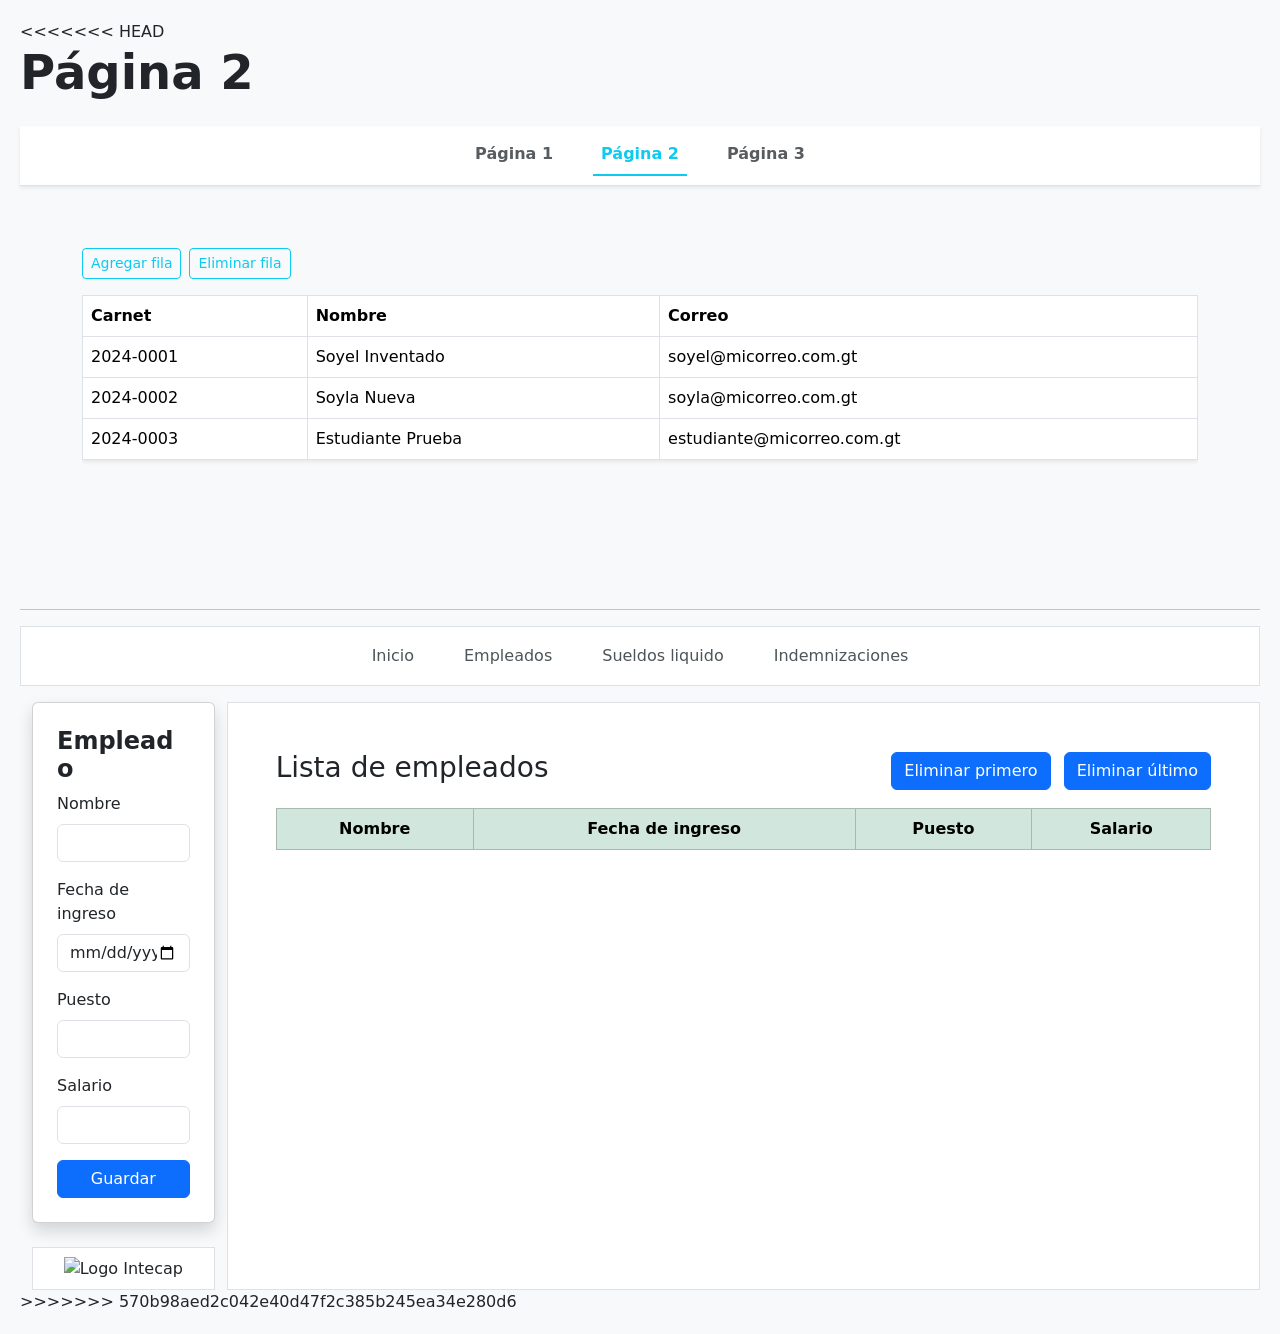
==== commit 0925cb8b: "Solucionando historial" ====
--- a/pagina2.html
+++ b/pagina2.html
@@ -5,6 +5,80 @@
     <meta charset="UTF-8">
     <meta name="viewport" content="width=device-width, initial-scale=1.0">
     <title>Document</title>
+<<<<<<< HEAD
+    <link href="https://cdn.jsdelivr.net/npm/bootstrap@5.3.8/dist/css/bootstrap.min.css" rel="stylesheet"
+        integrity="sha384-sRIl4kxILFvY47J16cr9ZwB07vP4J8+LH7qKQnuqkuIAvNWLzeN8tE5YBujZqJLB" crossorigin="anonymous">
+</head>
+
+<body>
+    <header>
+        <h1 class="display-5 fw-bold text-dark mb-4">Página 2</h1>
+    </header>
+    <nav class="navbar navbar-expand-lg navbar-light bg-white shadow-sm border-bottom sticky-top">
+        <div class="container-fluid justify-content-center">
+            <button class="navbar-toggler border-0" type="button" data-bs-toggle="collapse" data-bs-target="#navbarNav">
+                <span class="navbar-toggler-icon"></span>
+            </button>
+            <div class="collapse navbar-collapse justify-content-center" id="navbarNav">
+                <ul class="navbar-nav">
+                    <li class="nav-item px-3">
+                        <a class="nav-link text-muted fw-semibold" href="index.html">Página 1</a>
+                    </li>
+                    <li class="nav-item px-3">
+                        <a class="nav-link active fw-bold text-info border-bottom border-2 border-info"
+                            href="pagina2.html">Página 2</a>
+                    </li>
+                    <li class="nav-item px-3">
+                        <a class="nav-link text-muted fw-semibold" href="pagina3.html">Página 3</a>
+                    </li>
+                </ul>
+            </div>
+        </div>
+    </nav>
+    <main>
+        <div class="mb-3 d-flex gap-2">
+            <button id="btnAgregar" class="btn btn-outline-info btn-sm">Agregar fila</button>
+            <button id="btnEliminar" class="btn btn-outline-info btn-sm">Eliminar fila</button>
+        </div>
+
+        <div class="table-responsive">
+            <table class="table table-bordered table-hover shadow-sm" id="tablaEstudiantes">
+                <thead class="table-outline-info">
+                    <tr>
+                        <th>Carnet</th>
+                        <th>Nombre</th>
+                        <th>Correo</th>
+                    </tr>
+                </thead>
+                <tbody>
+                    <tr>
+                        <td>2024-0001</td>
+                        <td>Soyel Inventado</td>
+                        <td>soyel@micorreo.com.gt</td>
+                    </tr>
+                    <tr>
+                        <td>2024-0002</td>
+                        <td>Soyla Nueva</td>
+                        <td>soyla@micorreo.com.gt</td>
+                    </tr>
+                    <tr>
+                        <td>2024-0003</td>
+                        <td>Estudiante Prueba</td>
+                        <td>estudiante@micorreo.com.gt</td>
+                    </tr>
+                </tbody>
+            </table>
+        </div>
+    </main>
+    <script src="https://cdn.jsdelivr.net/npm/bootstrap@5.3.8/dist/js/bootstrap.bundle.min.js"
+        integrity="sha384-FKyoEForCGlyvwx9Hj09JcYn3nv7wiPVlz7YYwJrWVcXK/BmnVDxM+D2scQbITxI"
+        crossorigin="anonymous"></script>
+    <script src="jquery/jquery-4.0.0.min.js"></script>
+    <script src="jquery/pagina2.js"></script>
+    <link rel="stylesheet" href="css/menu.css">
+    <link rel="stylesheet" href="css/pagina2.css">
+    <link href="https://cdn.jsdelivr.net/npm/bootstrap@5.3.8/dist/css/bootstrap.min.css" rel="stylesheet"
+=======
     <link rel="stylesheet" href="css/menu.css">
     <link rel="stylesheet" href="css/pagina2.css">
     <link href="https://cdn.jsdelivr.net/npm/bootstrap@5.3.8/dist/css/bootstrap.min.css" rel="stylesheet"
@@ -115,4 +189,5 @@
     <script src="js/pagina2.js"></script>
 </body>
 
-</html>+</html>
+>>>>>>> 570b98aed2c042e40d47f2c385b245ea34e280d6
